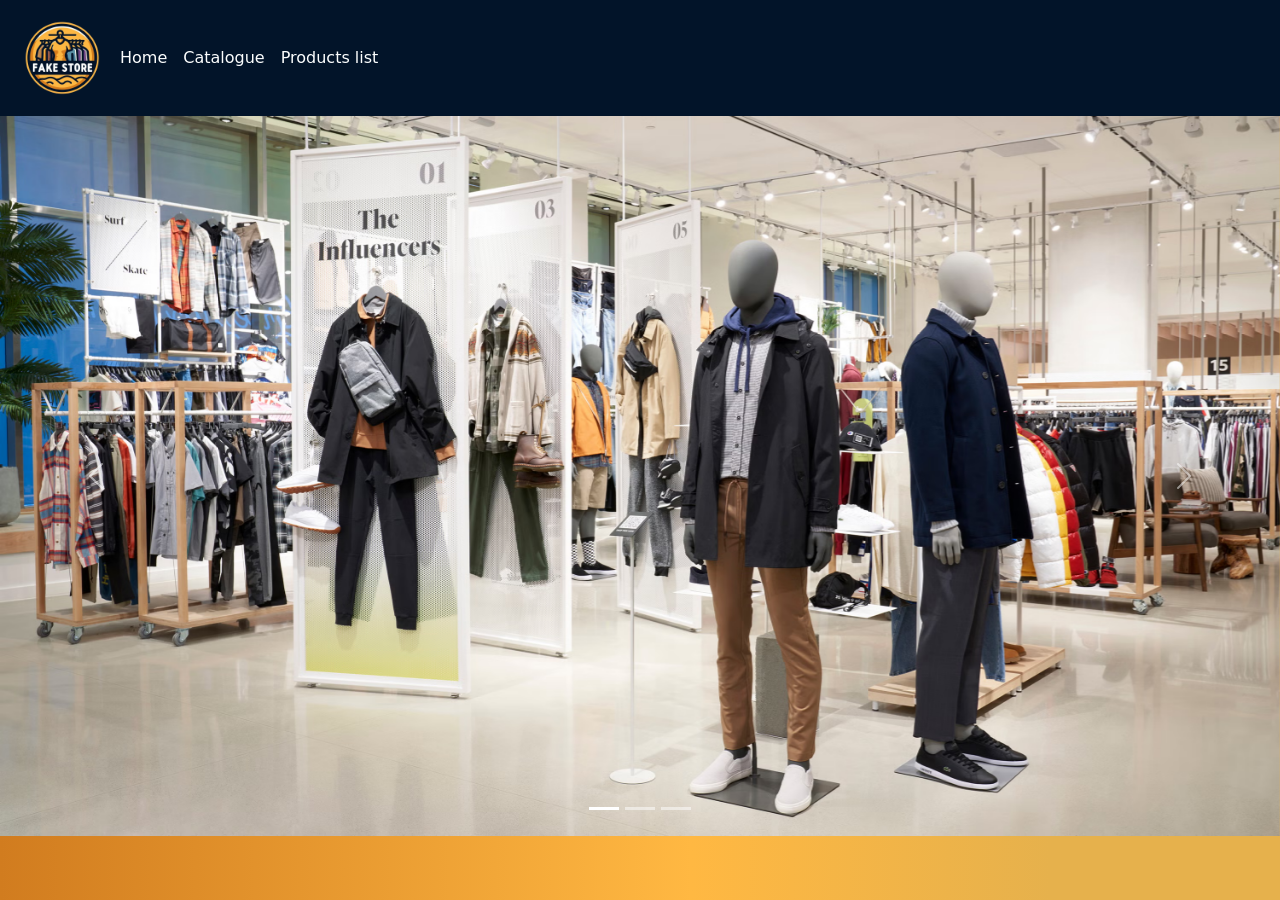
==== FakeStore/indexAdmin.html @ b3d649bd "Add files via upload" ====
<!DOCTYPE html>
<html lang="en">

<head>
    <meta charset="UTF-8">
    <meta http-equiv="X-UA-Compatible" content="IE=edge">
    <meta name="viewport" content="width=device-width, initial-scale=1.0">
    <link rel="stylesheet" href="./style.css">
    <link rel="preconnect" href="https://fonts.gstatic.com">
    <link href="https://fonts.googleapis.com/css2?family=Oswald:wght@400;700&display=swap" rel="stylesheet">
    <link href="https://cdn.jsdelivr.net/npm/bootstrap@5.3.2/dist/css/bootstrap.min.css" rel="stylesheet"
        integrity="sha384-T3c6CoIi6uLrA9TneNEoa7RxnatzjcDSCmG1MXxSR1GAsXEV/Dwwykc2MPK8M2HN" crossorigin="anonymous">
    <script src="https://cdn.jsdelivr.net/npm/bootstrap@5.3.2/dist/js/bootstrap.bundle.min.js"
        integrity="sha384-C6RzsynM9kWDrMNeT87bh95OGNyZPhcTNXj1NW7RuBCsyN/o0jlpcV8Qyq46cDfL"
        crossorigin="anonymous"></script>
    <title>Fake Store</title>
</head>

<body>
    <header>
        <nav class="navbar navbar-expand-sm sticky-top barranav">
            <div class="container-fluid">
                <a href="indexAdmin.html">
                    <img src="images/logo.png" alt="" style="width: 100px; height: 100px">
                </a>
                <div class="apartados_index collapse navbar-collapse">
                    <ul class="navbar-nav me-auto">
                        <li class="nav-item">
                            <a class="nav-link links" href="indexAdmin.html">Home</a>
                        </li>
                        <li class="nav-item">
                            <a class="nav-link links" href="catalogue/catalogue.html">Catalogue</a>
                        </li>
                        <li class="nav-item">
                            <a class="nav-link links" href="products_list/list.html">Products list</a>
                        </li>
                    </ul>
                </div>
            </div>
        </nav>
    </header>

    <!-- Carousel -->
    <div id="demo" class="carousel slide" data-bs-ride="carousel">

        <!-- Indicators/dots -->
        <div class="carousel-indicators">
            <button type="button" data-bs-target="#demo" data-bs-slide-to="0" class="active"></button>
            <button type="button" data-bs-target="#demo" data-bs-slide-to="1"></button>
            <button type="button" data-bs-target="#demo" data-bs-slide-to="2"></button>
        </div>

        <!-- The slideshow/carousel -->
        <div class="carousel-inner">
            <div class="carousel-item active">
                <img src="images/foto1.avif" alt="Los Angeles" class="d-block w-100">
            </div>
            <div class="carousel-item">
                <img src="images/foto2.jpg" alt="Chicago" class="d-block w-100">
            </div>
            <div class="carousel-item">
                <img src="images/foto4.webp" alt="New York" class="d-block w-100">
            </div>
        </div>

        <!-- Left and right controls/icons -->
        <button class="carousel-control-prev" type="button" data-bs-target="#demo" data-bs-slide="prev">
            <span class="carousel-control-prev-icon"></span>
        </button>
        <button class="carousel-control-next" type="button" data-bs-target="#demo" data-bs-slide="next">
            <span class="carousel-control-next-icon"></span>
        </button>
    </div>

</body>

</html>
---- FakeStore/style.css ----
body {
  background: linear-gradient(90deg,
      #D17C1F 0%,
      #ffb842 54%,
      #E6B14C 82%);
  text-align: center;
  font-family: Arial, Helvetica, sans-serif;
  font-family: "Oswald", sans-serif;
}

html,
body {
  height: 100%;
  margin: 0;
  padding: 0;
  overflow-x: hidden;
}


#login,
#register {
  margin: 50px 500px;
  border-radius: 50px;
  padding: 30px;
  background-color: #021429;
  color: white;
}

#register_button {
  background: linear-gradient(90deg,
      #D17C1F 0%,
      #ffb842 54%,
      #E6B14C 82%) !important;
  border: 0 solid transparent !important;
}

.extern_link {
  color: white;
  text-decoration: none;
  margin-left: auto;
}

.button_submit {
  background: linear-gradient(90deg,
      #D17C1F 0%,
      #ffb842 54%,
      #E6B14C 82%) !important;
}

h1 {
  margin-left: auto;
  justify-content: center;
  text-align: center;
  color: white;
}

.barranav {
  background-color: #021429 !important;
}

.links {
  color: #fcfefe !important;
}


#header {
  justify-content: center;
  display: flex;
}

#carrito {
  background-color: transparent;
  border: 0 solid transparent;
  margin-left: auto;
}

.product-container {
  display: grid;
  grid-template-columns: 1fr 1fr 1fr;
  gap: 30px;
  width: 80%;
  margin-left: auto;
  margin-right: auto;
  margin-bottom: 40px;
  margin-top: 20px;
}

.product-block,
.product-block-back {
  border-radius: 10px;
  padding: 10px;
  background-color: white;
  box-shadow: 0 3px 15px rgba(100, 100, 100, 0.5);
}

.img-container {
  background-repeat: no-repeat;
  background-position: center;
}

.product-block p {
  margin: 5px;
}

.name {
  text-transform: capitalize;
  font-weight: bold;
  font-size: 1.2rem;
}

#spinner {
  display: none;
  position: absolute;
  top: 50%;
  left: 50%;
}

.pagination {
  width: 90%;
  margin-left: auto;
  margin-right: auto;
  margin-bottom: 50px;
}

.card-container {
  position: relative;
  width: 100%;
  height: 100%;
  text-align: center;
  transition: transform 0.8s;
  transform-style: preserve-3d;
}

.flip-card:hover .card-container {
  transform: rotateY(180deg);
}

.product-block,
.product-block-back {
  width: 100%;
  height: 100%;
  backface-visibility: hidden;
}

.product-block-back {
  transform: rotateY(180deg);
  position: absolute;
  top: 0%;
}

.stat-container {
  display: grid;
  grid-template-columns: 1fr 2fr;
  text-align: left;
}

.button-purchase {
  background: linear-gradient(90deg,
      #D17C1F 0%,
      #ffb842 54%,
      #E6B14C 82%);
  border: 5px ridge #021429;
  width: 100px;
  transition: all 0.2s;
  border-radius: 50px;
}

.button-purchase:hover {
  background-color: rgba(85, 144, 189, 1);
  transform: translateY(2px);
  box-shadow: 0 0 5px #D17C1F;
}

.button-purchase:active {
  background-color: rgba(85, 144, 189, 0.8);
  transform: translateY(4px);
  box-shadow: 0 0 2px #D17C1F;
}

.product-in-cart {
  display: flex;
  align-items: center;
  justify-content: space-between;
  border: 1px solid #ccc;
  padding: 10px;
  margin: 10px 0;
}

.product-info {
  display: flex;
  flex-direction: column;
}

.product-name {
  font-weight: bold;
}

.product-price {
  text-align: left;

}

.product-image {
  max-width: 100px;
  max-height: 100px;
}

.image-product-in-cart {
  margin-right: 20px;
}

.remove-button {
  background-color: red;
  color: white;
  border: none;
  font-weight: bold;
  padding: 5px 10px;
  cursor: pointer;
}

.product-in-cart+.product-in-cart {
  border-top: 1px solid #ccc;
  margin-top: 10px;
}

.buy-now {
  border: 0 solid transparent !important;
  background-color: red !important;
  color: white !important;
}

#next {
  position: sticky;
  margin-left: 1050px;
}

.plus,
.minus {
  border: 0 solid transparent;
  background-color: transparent;
}

/*////////////////////////////////////*/

.list-card {
  position: relative;
  display: flex;
  background-color: white;
  border: 5px solid #021429;
  border-radius: 30px;
  margin: 10px;
  padding: 10px;
}

.img-container-list {
  margin-right: 10px;
  text-align: center;
}

.img-list {
  max-width: 50px;
  max-height: 50px;
}

.details-container {
  flex: 1;
}

p {
  margin: 0;
  padding: 0;
}

p.font-weight-bold {
  font-weight: bold;
}

.collapsible {
  background-color: #eee;
  color: #444;
  cursor: pointer;
  padding: 18px;
  width: 100%;
  border: none;
  text-align: left;
  outline: none;
  font-size: 15px;
  width: 990px;
}

.active,
.collapsible:hover {
  background-color: #ccc;
}

.content {
  padding: 0 18px;
  display: none;
  overflow: hidden;
  background-color: #f1f1f1;
}

.mi-alerta {
  position: fixed;
  top: 20px;
  left: 20px;
  background-color: #ff0000;
  color: #ffffff;
  padding: 10px;
  border-radius: 4px;
  font-family: Arial, sans-serif;
  font-size: 16px;
}

#views_container {
  display: flex;
  flex-direction: row;
}


#productListContainer {
  display: inline;
}


#register_products_form {
  margin: 20px;
  border-radius: 50px;
  padding: 30px;
  background-color: #021429;
  color: white;
}

.titles {
  text-align: center;
  margin-top: 20px;
}

#success {
  display: none;
  position: absolute;
  top: 110px;
  margin: 0 auto;
}

.number-box {
  border: 1px solid black;
  width: 70px;
  height: 30px;
  text-align: center;
  margin: 0 10px;
}

.quantity-box {
  display: flex;
}

input[type=number]::-webkit-inner-spin-button,
input[type=number]::-webkit-outer-spin-button {
  -webkit-appearance: none;
  margin: 0;
}


.offcanvas {
  margin-right: 0;
  width: 100%;
}

.delete-button {
  position: absolute;
  top: 0;
  right: 15px;
  border: none;
  background: none;
  padding: 0;
  cursor: pointer;
  font-weight: bold;
  color: red;
  font-size: 15px;
}

.edit-button {
  position: absolute;
  top: 70px;
  right: 8px;
  border: none;
  background: none;
}

.my-alert {
  position: absolute;
  top: 120px;
  left: 20px;
  background-color: #021429;
  color: #ffffff;
  padding: 10px;
  border-radius: 4px;
  font-family: Arial, sans-serif;
  font-size: 16px;
}
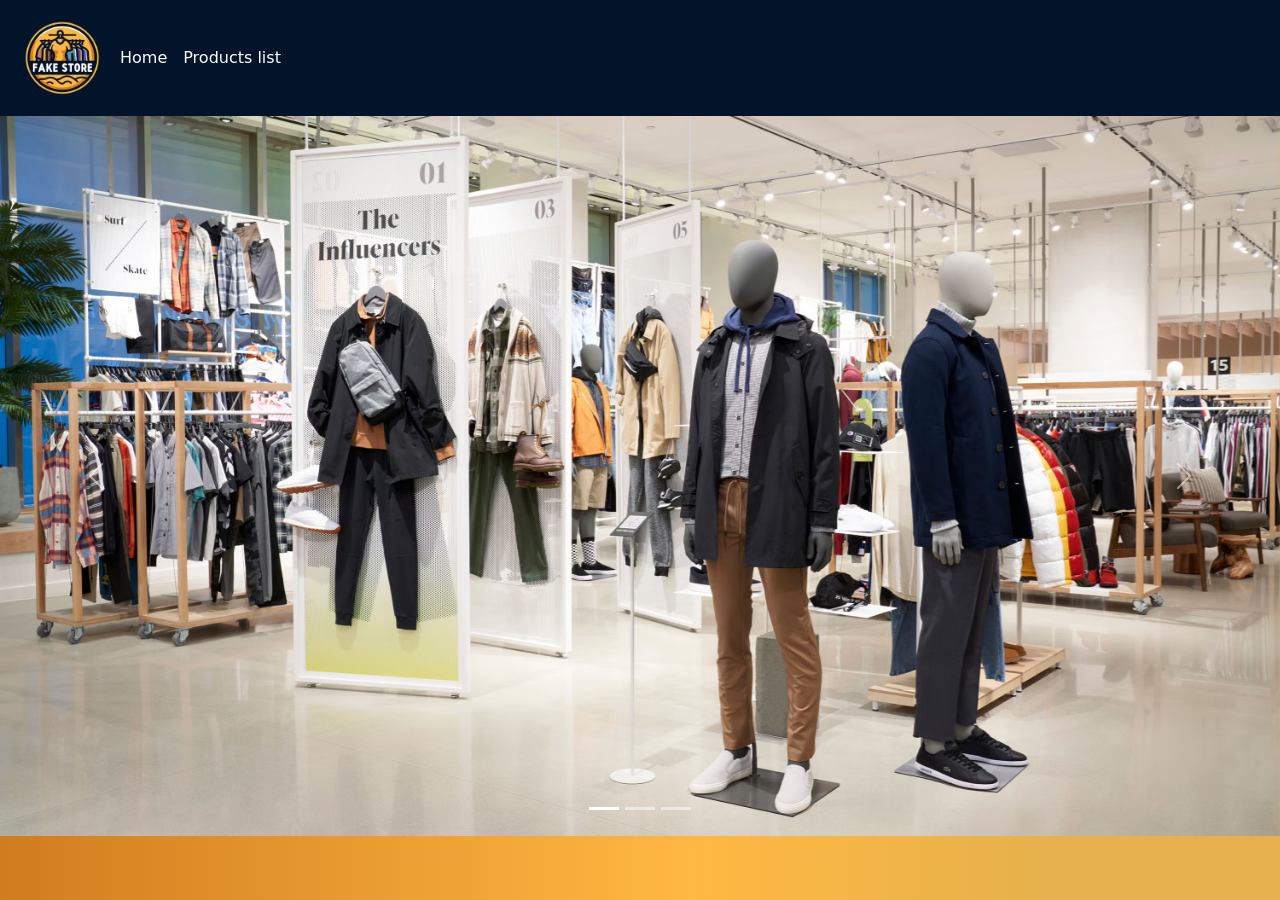
==== commit a7919b39: "arreglitos" ====
--- a/FakeStore/indexAdmin.html
+++ b/FakeStore/indexAdmin.html
@@ -27,9 +27,6 @@
                     <ul class="navbar-nav me-auto">
                         <li class="nav-item">
                             <a class="nav-link links" href="indexAdmin.html">Home</a>
-                        </li>
-                        <li class="nav-item">
-                            <a class="nav-link links" href="catalogue/catalogue.html">Catalogue</a>
                         </li>
                         <li class="nav-item">
                             <a class="nav-link links" href="products_list/list.html">Products list</a>
--- a/FakeStore/style.css
+++ b/FakeStore/style.css
@@ -336,12 +336,6 @@
   margin-top: 20px;
 }
 
-#success {
-  display: none;
-  position: absolute;
-  top: 110px;
-  margin: 0 auto;
-}
 
 .number-box {
   border: 1px solid black;
@@ -392,8 +386,8 @@
   position: absolute;
   top: 120px;
   left: 20px;
-  background-color: #021429;
-  color: #ffffff;
+  background-color: #94ff97;
+  color: #000000;
   padding: 10px;
   border-radius: 4px;
   font-family: Arial, sans-serif;
